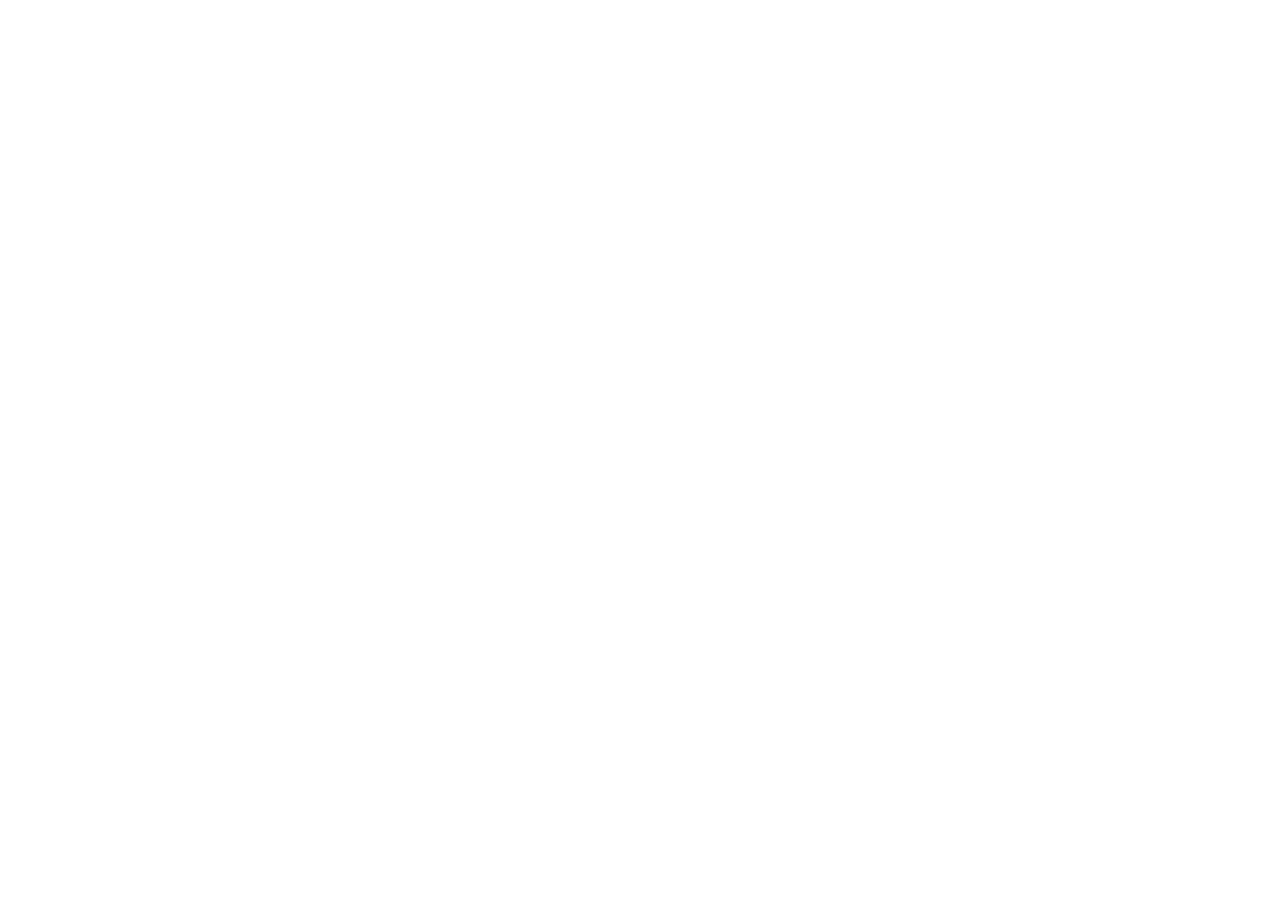
==== Tetris/index.html @ 08f15bae "Add_file : 기초틀을 구성할 html, css, js 파일 생성" ====
<!DOCTYPE html>
<html lang="en">
  <head>
    <meta charset="UTF-8" />
    <meta name="viewport" content="width=device-width, initial-scale=1.0" />
    <title>Tetris</title>
  </head>
  <body></body>
</html>
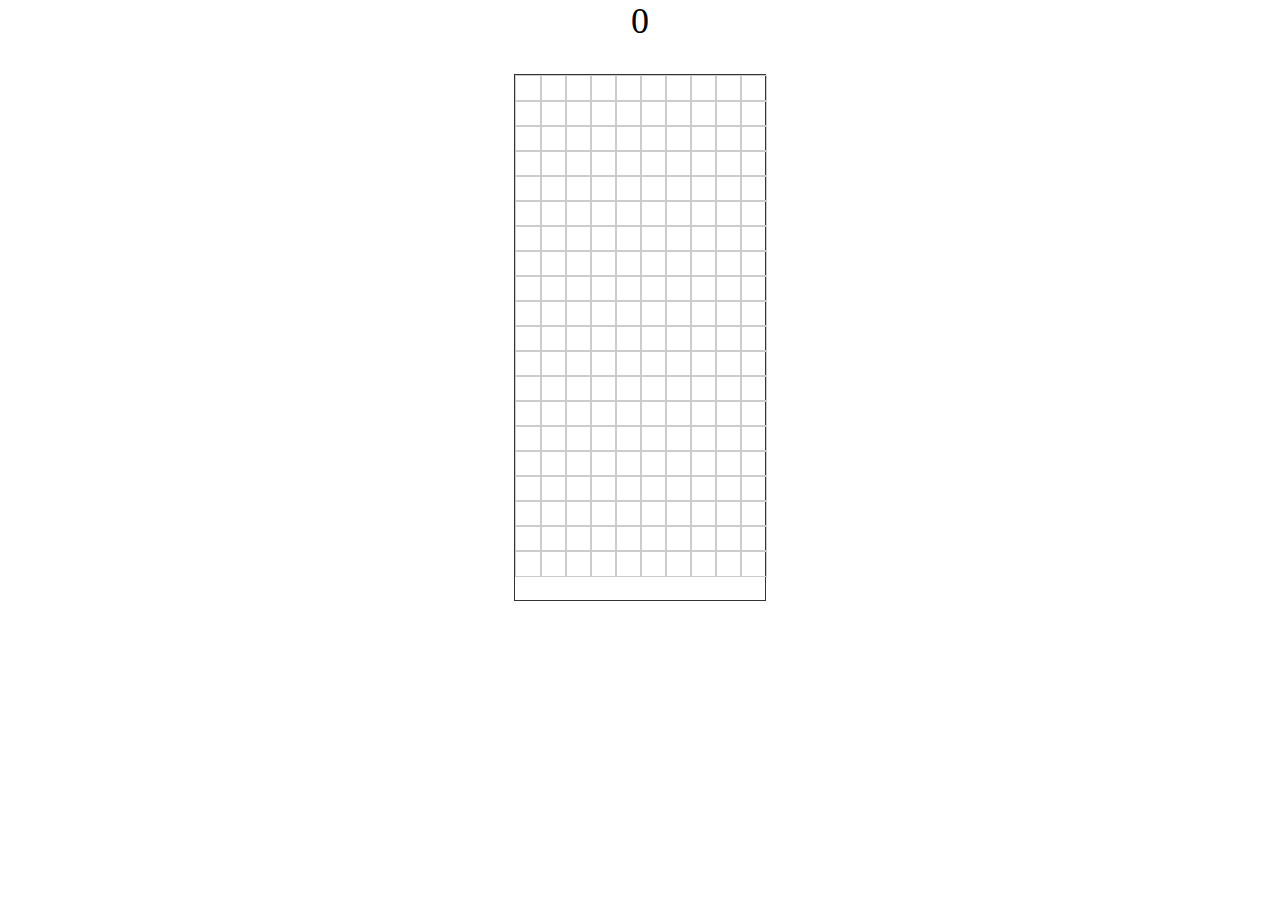
==== commit f496d437: "Feat: 유튜브 강좌 클론코딩" ====
--- a/Tetris/index.html
+++ b/Tetris/index.html
@@ -3,7 +3,18 @@
   <head>
     <meta charset="UTF-8" />
     <meta name="viewport" content="width=device-width, initial-scale=1.0" />
+    <link rel="stylesheet" href="style.css" />
     <title>Tetris</title>
   </head>
-  <body></body>
+  <body>
+    <div class="wrapper">
+      <div class="score">0</div>
+      <div class="playground">
+        <ul>
+          <li></li>
+        </ul>
+      </div>
+    </div>
+    <script src="index.js"></script>
+  </body>
 </html>
--- a/Tetris/style.css
+++ b/Tetris/style.css
@@ -0,0 +1,40 @@
+* {
+  margin: 0;
+  padding: 0;
+}
+
+ul {
+  list-style: none;
+}
+
+body {
+  height: 100%;
+  overflow: hidden;
+}
+
+.score {
+  text-align: center;
+  font-size: 36px;
+  margin-bottom: 2rem;
+}
+
+.playground ul {
+  border: 1px solid #333;
+  width: 250px;
+  margin: 0 auto;
+}
+
+.playground ul li {
+  width: 100%;
+  height: 25px;
+}
+
+.playground ul li ul {
+  display: flex;
+}
+
+.playground ul li ul li {
+  width: 25px;
+  height: 25px;
+  outline: 1px solid #ccc;
+}
